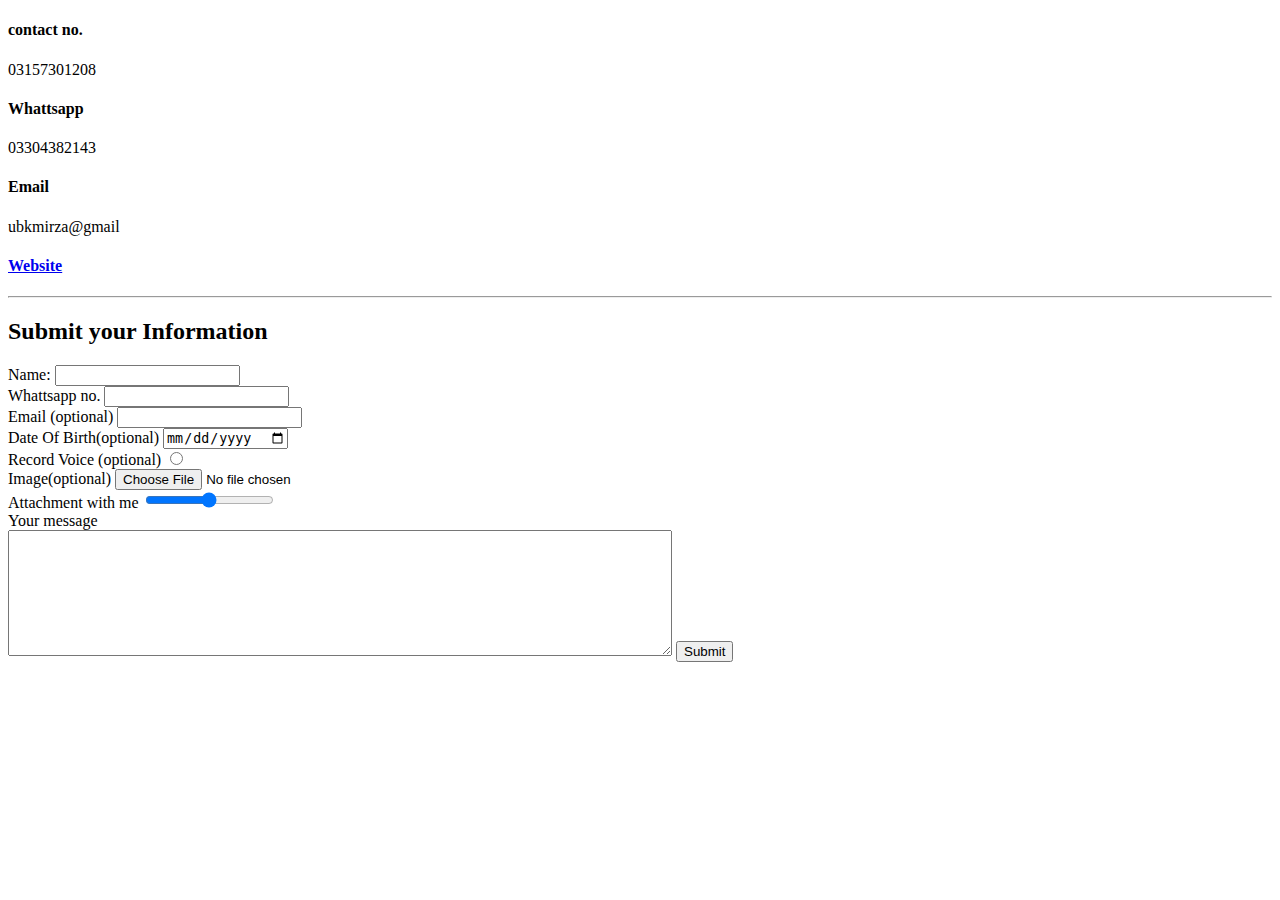
==== contact.html @ 7796eff8 "intial cv website files" ====
<!DOCTYPE html>
<html lang="en" dir="ltr">
  <head>
    <meta charset="utf-8">
    <title>Contact Me</title>
  </head>
  <body>
    <p><h4>contact no.</h4> 03157301208 <br>
      <h4>Whattsapp</h4> 03304382143 <br>
      <h4>Email</h4> ubkmirza@gmail <br>
      <h4> <a href="index.html">Website</a> </h4>
  </body>
  <hr >
<h2>Submit your Information</h2>
<form class="" action="mailto:info@ubkmirza@gmail.com" method="post" enctype="text/plain">
  <label for="">Name: </label>
  <input type="text" name="Your Name" value=""><br>
  <label for="">Whattsapp no.</label>
  <input type="number" name="Your No." value=""><br>
  <label for="">Email (optional)</label>
  <input type="email" name="Email Adress" value=""><br>
  <label for="">Date Of Birth(optional)</label>
  <input type="date" name="Date Of Birth" value=""><br>
  <label for="">Record Voice (optional)</label>
  <input type="radio" name="Voice" value=""><br>
  <label for="">Image(optional)</label>
  <input type="file" name="Image" value=""><br>
  <label for="">Attachment with me</label>
  <input type="range" name="Attachment" value=""><br>
  <label for="">Your message</label><br>
  <textarea name="Message" rows="8" cols="80"></textarea>


  <input type="submit" name="">


</form>

</html>
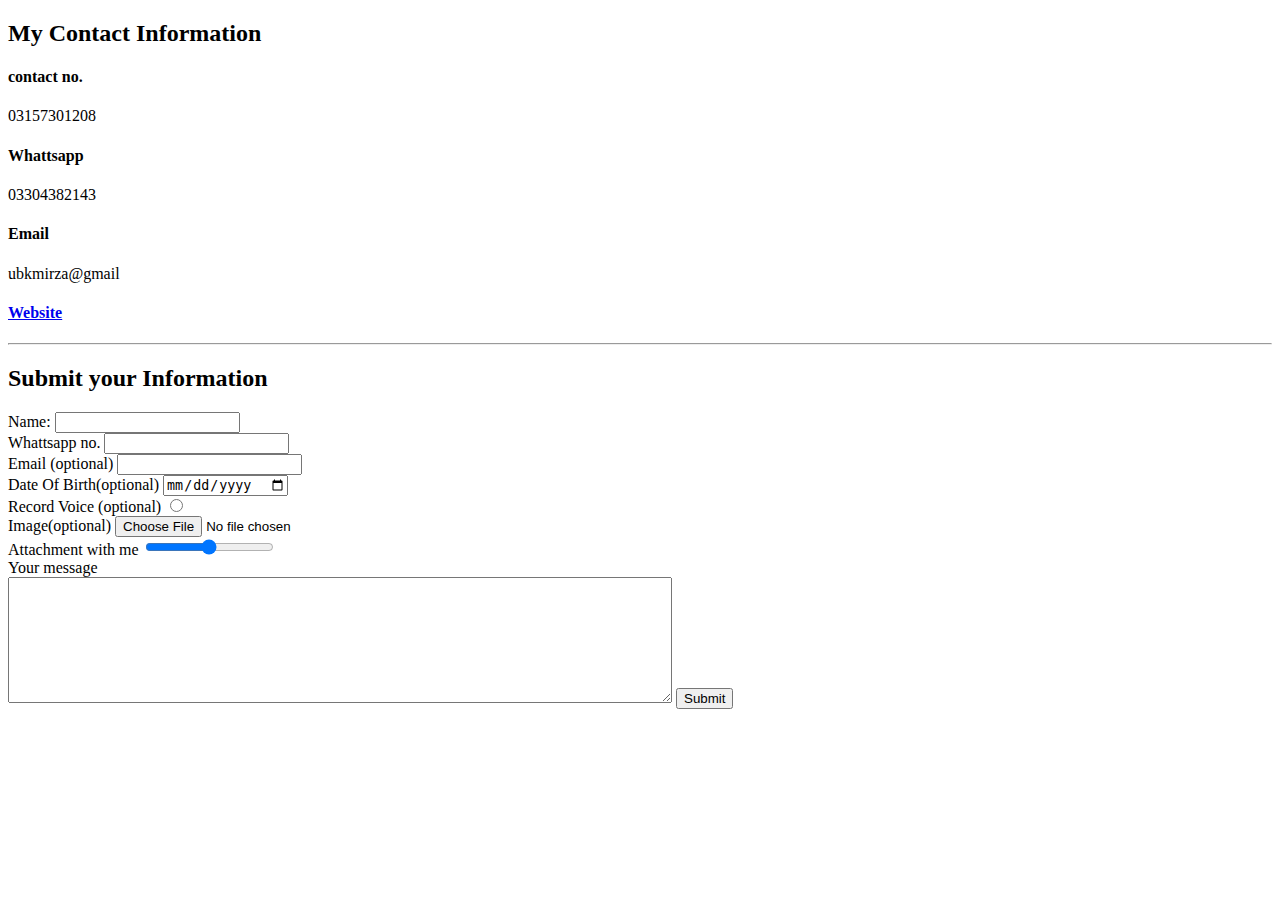
==== commit a0b6616a: "Add files via upload" ====
--- a/contact.html
+++ b/contact.html
@@ -3,8 +3,10 @@
   <head>
     <meta charset="utf-8">
     <title>Contact Me</title>
+    <link rel="stylesheet" href="css/styles.css">
   </head>
   <body>
+<h2>My Contact Information</h2>
     <p><h4>contact no.</h4> 03157301208 <br>
       <h4>Whattsapp</h4> 03304382143 <br>
       <h4>Email</h4> ubkmirza@gmail <br>
